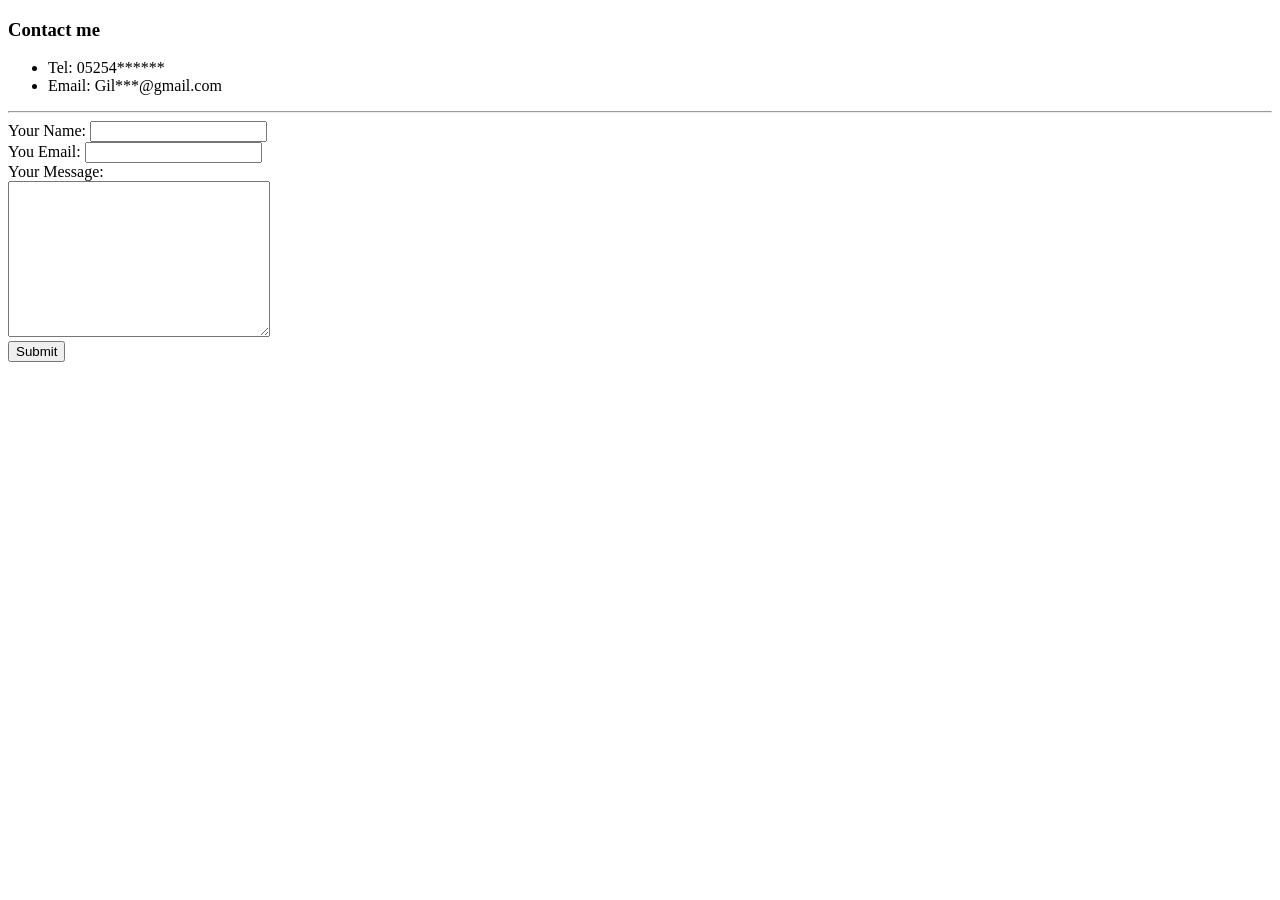
==== contactme.html @ be46b50e "Add files via upload" ====
<!DOCTYPE html>
<html lang="en" dir="ltr">
  <head>
    <meta charset="utf-8">
    <title>My Personal Detalis</title>
  </head>
  <body>
    <h3>Contact me</h3>
    <p>
      <ul>
        <li>Tel: 05254******</li>
        <li>Email: Gil***@gmail.com</li>
      </ul>
    </p>
    <hr>
    <form action="mailto:giladph@gmail.com" method="post" enctype="text/plain">
      <label>Your Name:</label>
      <input type="text" name="Your name" value=""><br>
      <label>You Email:</label>
      <input type="email" name="Your Email" value=""><br>
      <label>Your Message:</label><br>
      <textarea name="Message" rows="10" cols="30"></textarea><br>
      <input type="submit" name="">

  </body>
</html>
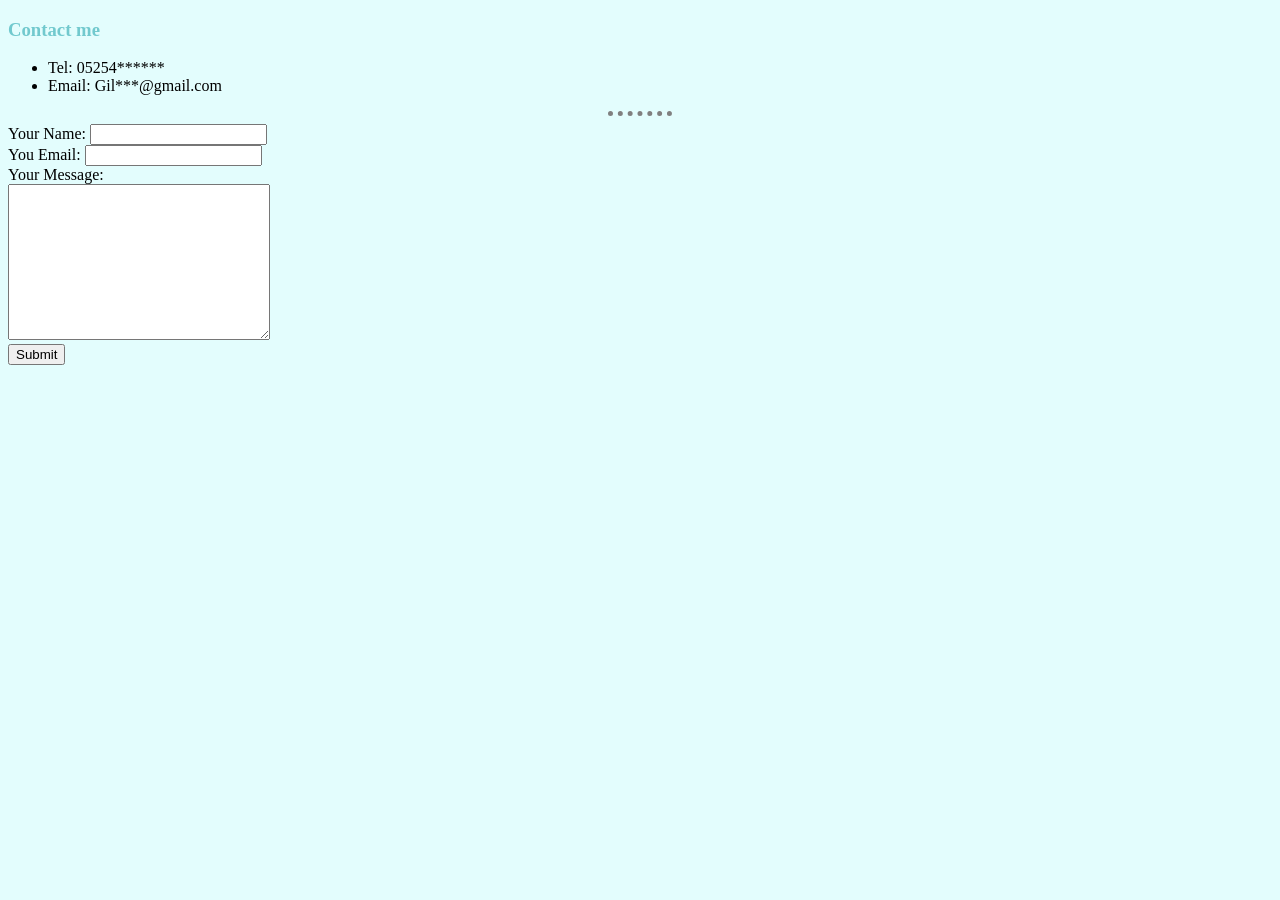
==== commit 1897105e: "Update contactme.html" ====
--- a/contactme.html
+++ b/contactme.html
@@ -3,6 +3,7 @@
   <head>
     <meta charset="utf-8">
     <title>My Personal Detalis</title>
+     <link rel="stylesheet" href="css/styles.css">
   </head>
   <body>
     <h3>Contact me</h3>
--- a/css/styles.css
+++ b/css/styles.css
@@ -0,0 +1,19 @@
+body{
+  background-color: #E3FDFD;
+
+}
+hr{
+  border-style:none ;
+  border-top-style: dotted;
+  border-color: grey;
+  border-width: 5px;
+  width: 5%;
+}
+
+h1{
+  color: #71C9CE;
+}
+
+h3{
+  color:#71C9CE;
+}
